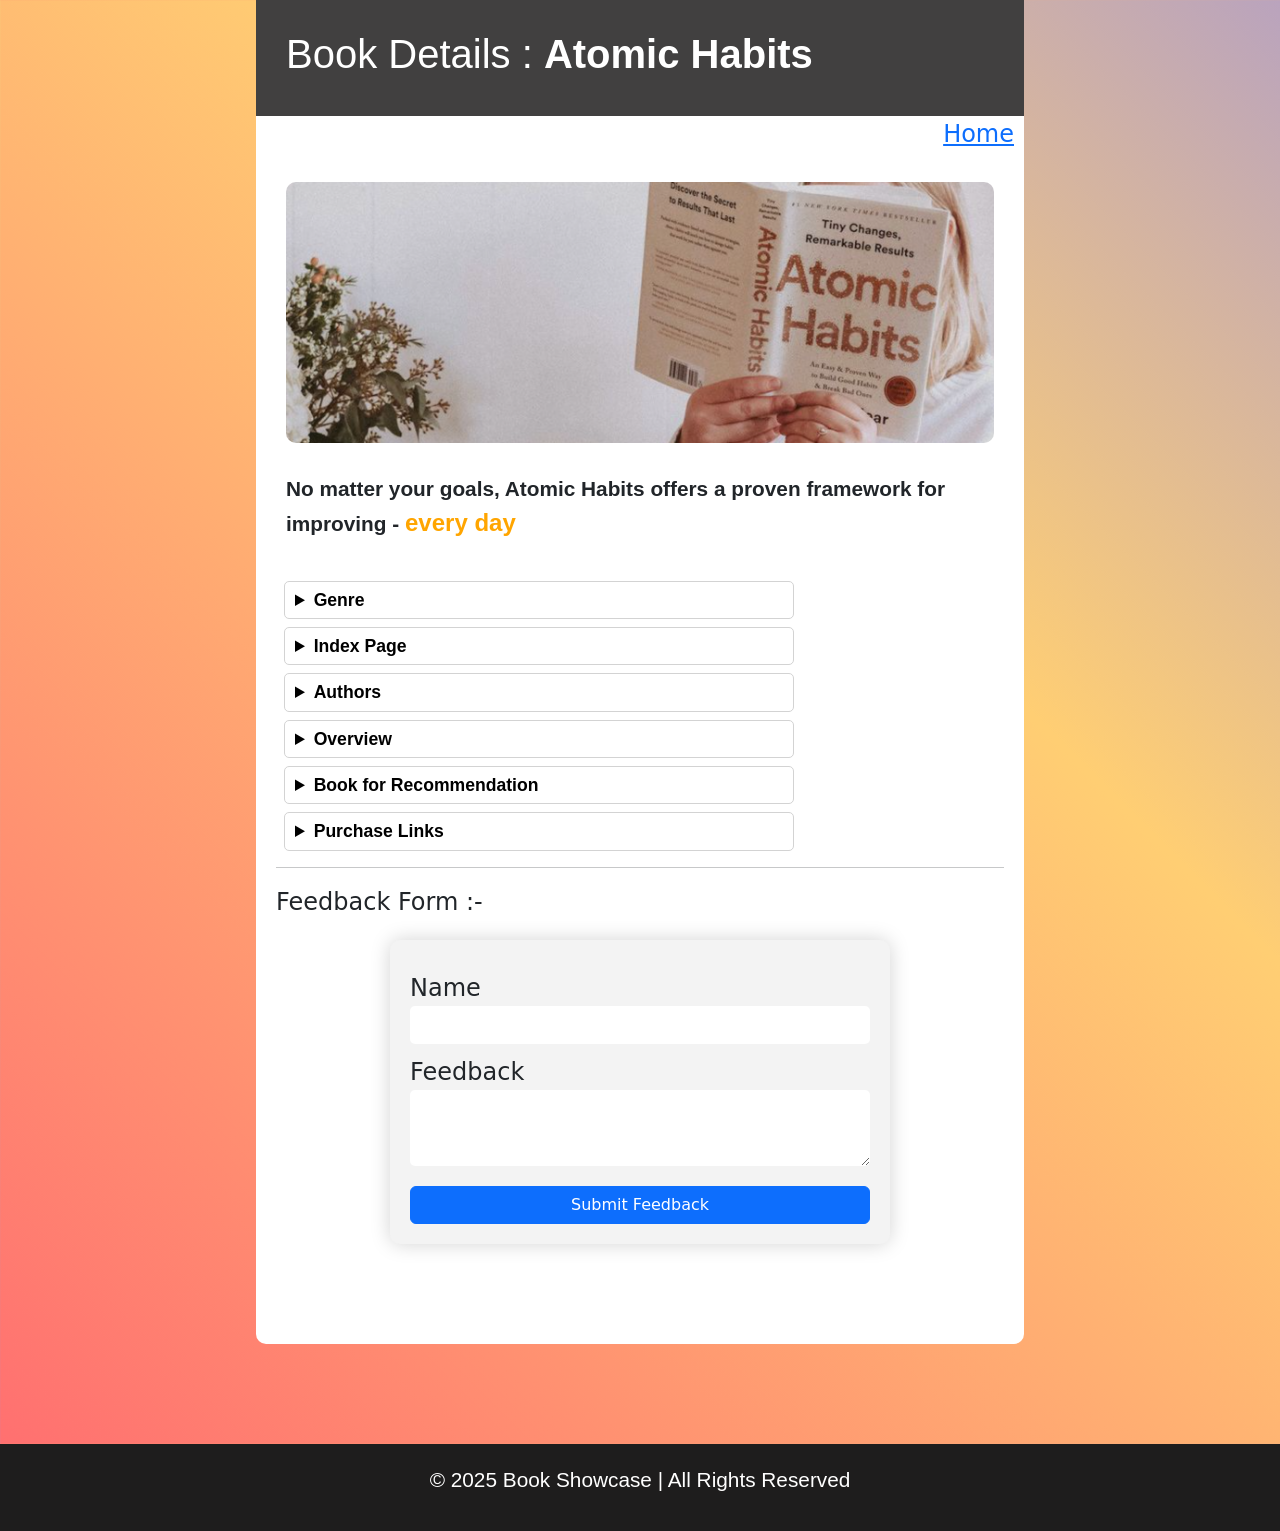
==== atomic.html @ f55c7b64 "Day1.1" ====
<!DOCTYPE html>
<html lang="en">

<head>
    <meta charset="UTF-8">
    <meta name="viewport" content="width=device-width, initial-scale=1.0">
    <link href="https://cdn.jsdelivr.net/npm/bootstrap@5.3.3/dist/css/bootstrap.min.css" rel="stylesheet"
        integrity="sha384-QWTKZyjpPEjISv5WaRU9OFeRpok6YctnYmDr5pNlyT2bRjXh0JMhjY6hW+ALEwIH" crossorigin="anonymous">
    <title>Atomic Habbits</title>
    <style>
        * {
            margin: 0px;
        }

        body {
            margin-left: 20%;
            margin-right: 20%;
            background: linear-gradient(45deg, rgb(255, 112, 112), rgb(255, 206, 115), rgb(128, 128, 251), rgb(222, 255, 149));
            animation: body 15s ease-in-out infinite;
            background-size: 300%;
            height: auto;
            margin-bottom: 100px;
        }
        @keyframes body {
            0% {
                background-position: 0 50%;
            }

            50% {
                background-position: 100% 50%;
            }

            100% {
                background-position: 0 50%;
            }
        }
        .page-body {
            background-color: white;
            border-radius: 10px;
        }

        header {
            background-color: rgb(65, 64, 64);
            color: white;
            font-family: Verdana, Geneva, Tahoma, sans-serif;
            display: flex;
            justify-content: center;
        }

        header h1 {
            width: 100%;
            padding: 30px;
        }

        img {
            width: 100%;
            padding: 30px;
            border-radius: 40px;
        }

        .desc {
            margin-left: 30px;
            font-size: 1.3rem;
            font-weight: bolder;
            margin-bottom: 40px;
            font-family: 'Lucida Sans', 'Lucida Sans Regular', 'Lucida Grande', 'Lucida Sans Unicode', Geneva, Verdana, sans-serif;
        }

        .author {
            font-size: 1.5rem;
            color: orange;
        }

        form {
            border: none;
            background-color: rgb(243, 243, 243);
            border-radius: 10px;
            padding: 20px;
            width: 500px;
            margin-bottom: 100px;
            box-shadow: 0 0 20px lightgray;
        }

        input,
        textarea {
            width: 100%;
            border-radius: 5px;
            border: none;
        }

        label {
            margin-top: 10px;
        }

        button {
            width: 100%;
            margin-top: 10px;

        }

        .feedback {
            display: flex;
            justify-content: center;
            margin-top: 20px;
        }

        .all-container {
            margin-left: 20px;
            margin-right: 20px;
            font-size: 1.5rem;
        }

        details {
            border: 1px solid lightgrey;
            border-radius: 5px;
            font-size: 1rem;
            margin: 8px;
            width: 70%;
            color: black;
            transition: 0.9s;
            
        }

        details:hover {
            box-shadow: 0 0 10px rgb(190, 183, 243);
            transform: scale(1.02);
            transition: 0.4s;
        }

        summary {
            padding: 5px 10px;
            font-size: 1.1rem;
            font-family: 'Lucida Sans', 'Lucida Sans Regular', 'Lucida Grande', 'Lucida Sans Unicode', Geneva, Verdana, sans-serif;
            font-weight: bold;
            cursor: pointer;
        }

        .para,
        a {
            padding: 10px;
        }

        .head{
            background-color: rgb(30, 29, 29);
            color: white;
            font-size: 1.3rem;
            margin-top: 100px;
            display: flex;
            padding: 20px;
            justify-content: center;
            font-family: Verdana, Geneva, Tahoma, sans-serif;
            position: absolute;
            left: 0px;
            right: 0px;
        }

        .name {
            font-size: 2.5rem;
            font-weight: bolder;
        }

        @media (max-width : 700px) {
            header h1 {
            width: 100%;
            padding: 20px;
            font-size: 0.8rem;
        }

            .name {
                font-size: 1.2rem;
            }

            img {
                padding: 10px;
                border-radius: 20px;
            }

            .desc {
                font-size: 1rem;
                margin: 0px;
                margin-left: 20px;
                margin-right: 20px;
                margin-bottom: 20px;
            }

            .author {
                font-size: 1rem;
            }

            summary {
                font-size: 0.8rem;
            }

            details {
                font-size: 0.9rem;
                width: 80%;
            }

            .all-container {
                margin-left: 10px;
                margin-right: 10px;
                font-size: 1rem;
                
            }
            .feedback{
                margin-top: 10px;
            }
            form{
                margin: 10px;
                margin-bottom: 30px;
                border-radius: 5px;
                border: 1px dashed lightgrey;
                box-shadow: none;
                background-color: rgb(238, 238, 238);
            }
            input, textarea{
                border-radius: 2px;
            }
            body{
                margin-left: 20px;
                margin-right: 20px;
            }
            .head{
                font-size: 0.8rem;
            }
        }
        .sub-head{
            text-align: end;
            font-size: 1.5rem;
        }
    </style>
</head>
<body>
    <div class="page-body">
        <header>
            <h1>Book Details : <span class="name">Atomic Habits</span></h1>
        </header>
        <aside class="sub-head">
            <span><a href="index.html">Home</a>
            </span>
        </aside>
        <div class="top">
            <img src="files/inner-atomic.png" alt="">
            <p class="desc">No matter your goals, Atomic Habits offers a proven framework for improving - <span
                    class="author">every day</span></p>
        </div>
        <div class="all-container">
            <details>
                <summary>Genre</summary>
                <ul>
                    <li>Self-help</li>
                    <li>Habit Formation</li>
                    <li>Small Changes</li>
                </ul>
            </details>

            <details>
                <summary>Index Page</summary>
                <ul>
                    <li>Introduction</li>
                    <li>Chapter 1 : Overview</li>
                    <li>Chapter 2 : Advanced Concepts</li>
                </ul>
            </details>

            <details>
                <summary>Authors</summary>
                <p class="para">James Clear</p>
            </details>

            <details>
                <summary>Overview</summary>
                <p class="para"> A supremely practical and useful book. James Clear distils the most fundamental
                    information about habit
                    formation, so you can accomplish more by focusing on less.</p>
            </details>

            <details>
                <summary>Book for Recommendation</summary>
                <p class="para">
                    ✅ Students – To develop better study habits and stay consistent. <br>
                    ✅ Professionals – To improve productivity and work efficiency. <br>
                    ✅ Entrepreneurs – To create effective routines for business success.
                </p>
            </details>
            <details>
                <summary>Purchase Links</summary>
                <a
                    href="https://www.amazon.in/Atomic-Habits-James-Clear/dp/1847941834?source=ps-sl-shoppingads-lpcontext&ref_=fplfs&psc=1&smid=A1WYWER0W24N8S">Amazon</a>
                - ₹491/-<br>
                <a
                    href="https://www.zeptonow.com/pn/atomic-habits/pvid/757cc3ea-c161-460b-a27c-777ed2768783?srsltid=AfmBOor2JfeSNgFs7T1Hc4neRlDv4Y5MKJ7_xp-EL1XbA_Kfg74TwbNV3s8">Zepto</a>
                - ₹579/- <br>
            </details>

            <hr>
            Feedback Form :- 
            <div class="feedback">
                <form action="">
                    <label for="">Name</label> <br>
                    <input type="text" name="" id=""> <br>
                    <label for="">Feedback</label> <br>
                    <textarea name="" id=""></textarea> <br>
                    <button class="btn btn-primary">Submit Feedback</button>
                </form>
            </div>
        </div>


    </div>

    <div class="head">
        <footer>
            <p>&copy; 2025 Book Showcase | All Rights Reserved</p>
        </footer>
    </div>
</body>

</html>
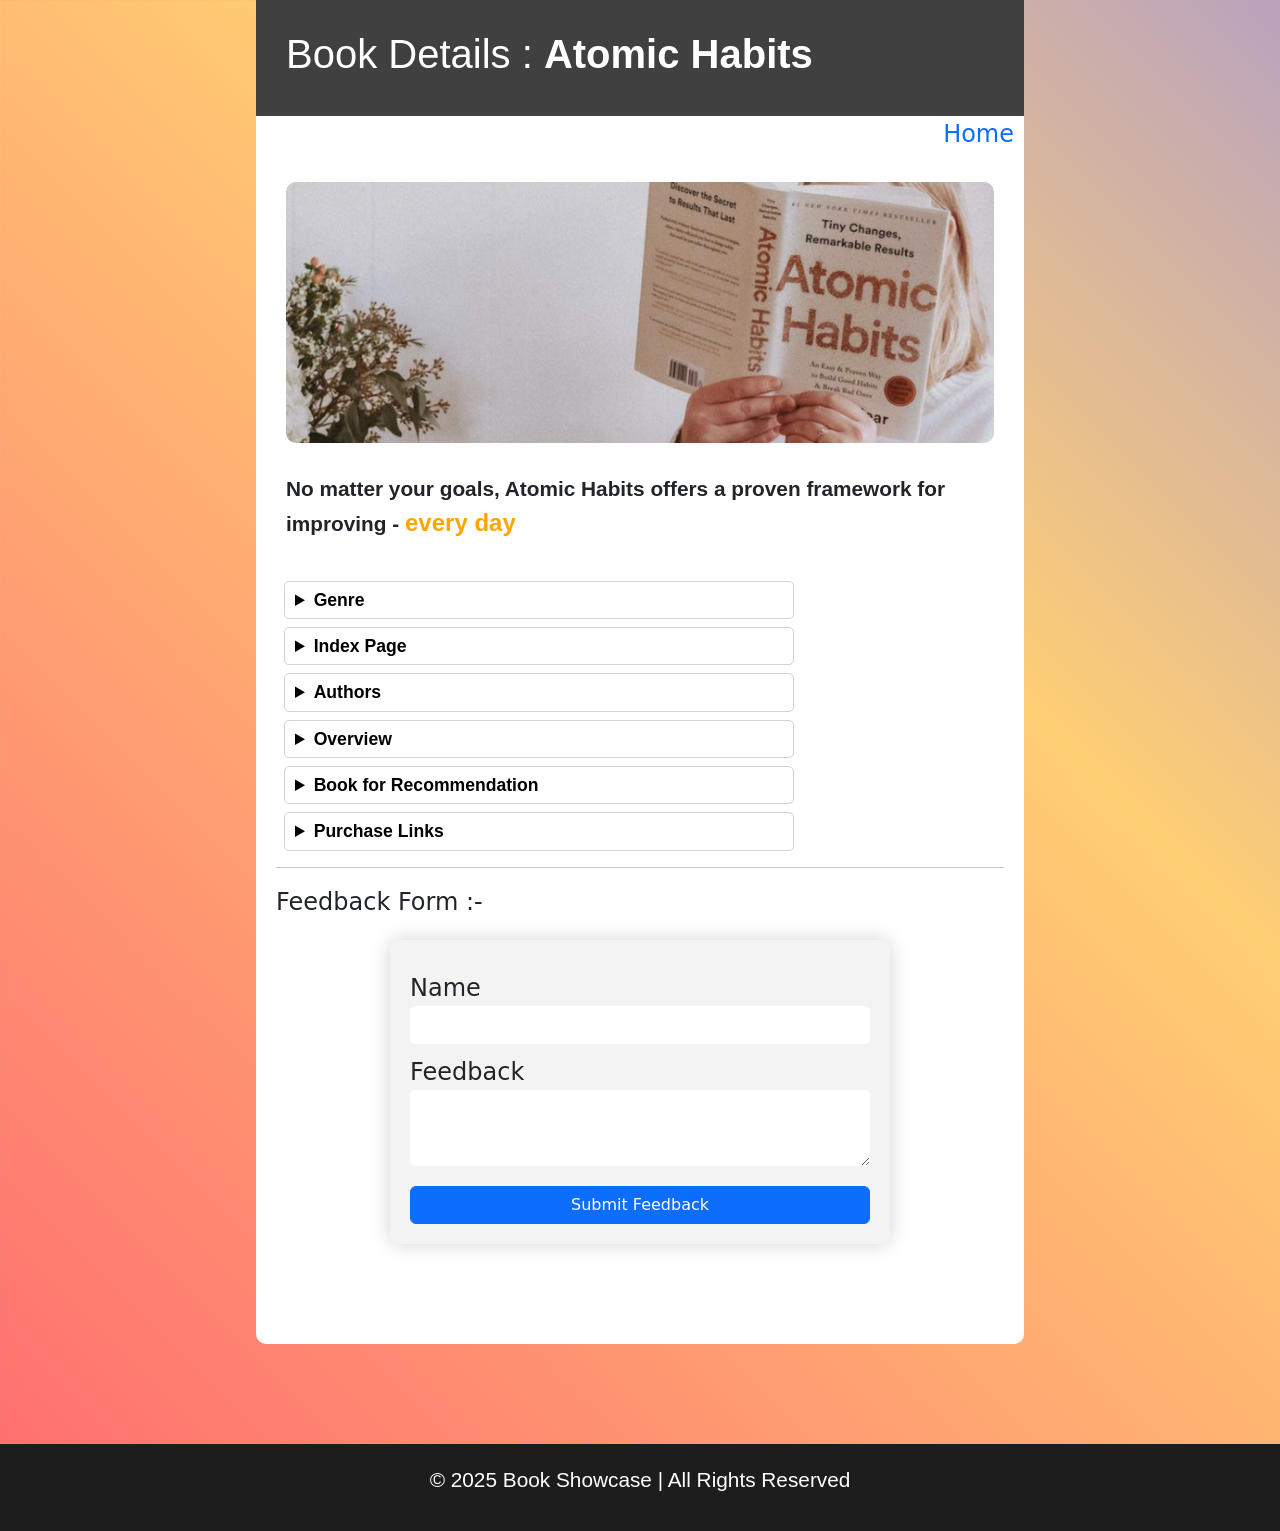
==== commit 8e82db84: "Update HOME" ====
--- a/atomic.html
+++ b/atomic.html
@@ -223,10 +223,16 @@
             .head{
                 font-size: 0.8rem;
             }
+            a{
+                font-size: 0.7em;
+            }
         }
         .sub-head{
             text-align: end;
             font-size: 1.5rem;
+        }
+        a{
+            text-decoration: none;
         }
     </style>
 </head>
@@ -267,14 +273,12 @@
                 <summary>Authors</summary>
                 <p class="para">James Clear</p>
             </details>
-
             <details>
                 <summary>Overview</summary>
                 <p class="para"> A supremely practical and useful book. James Clear distils the most fundamental
                     information about habit
                     formation, so you can accomplish more by focusing on less.</p>
             </details>
-
             <details>
                 <summary>Book for Recommendation</summary>
                 <p class="para">
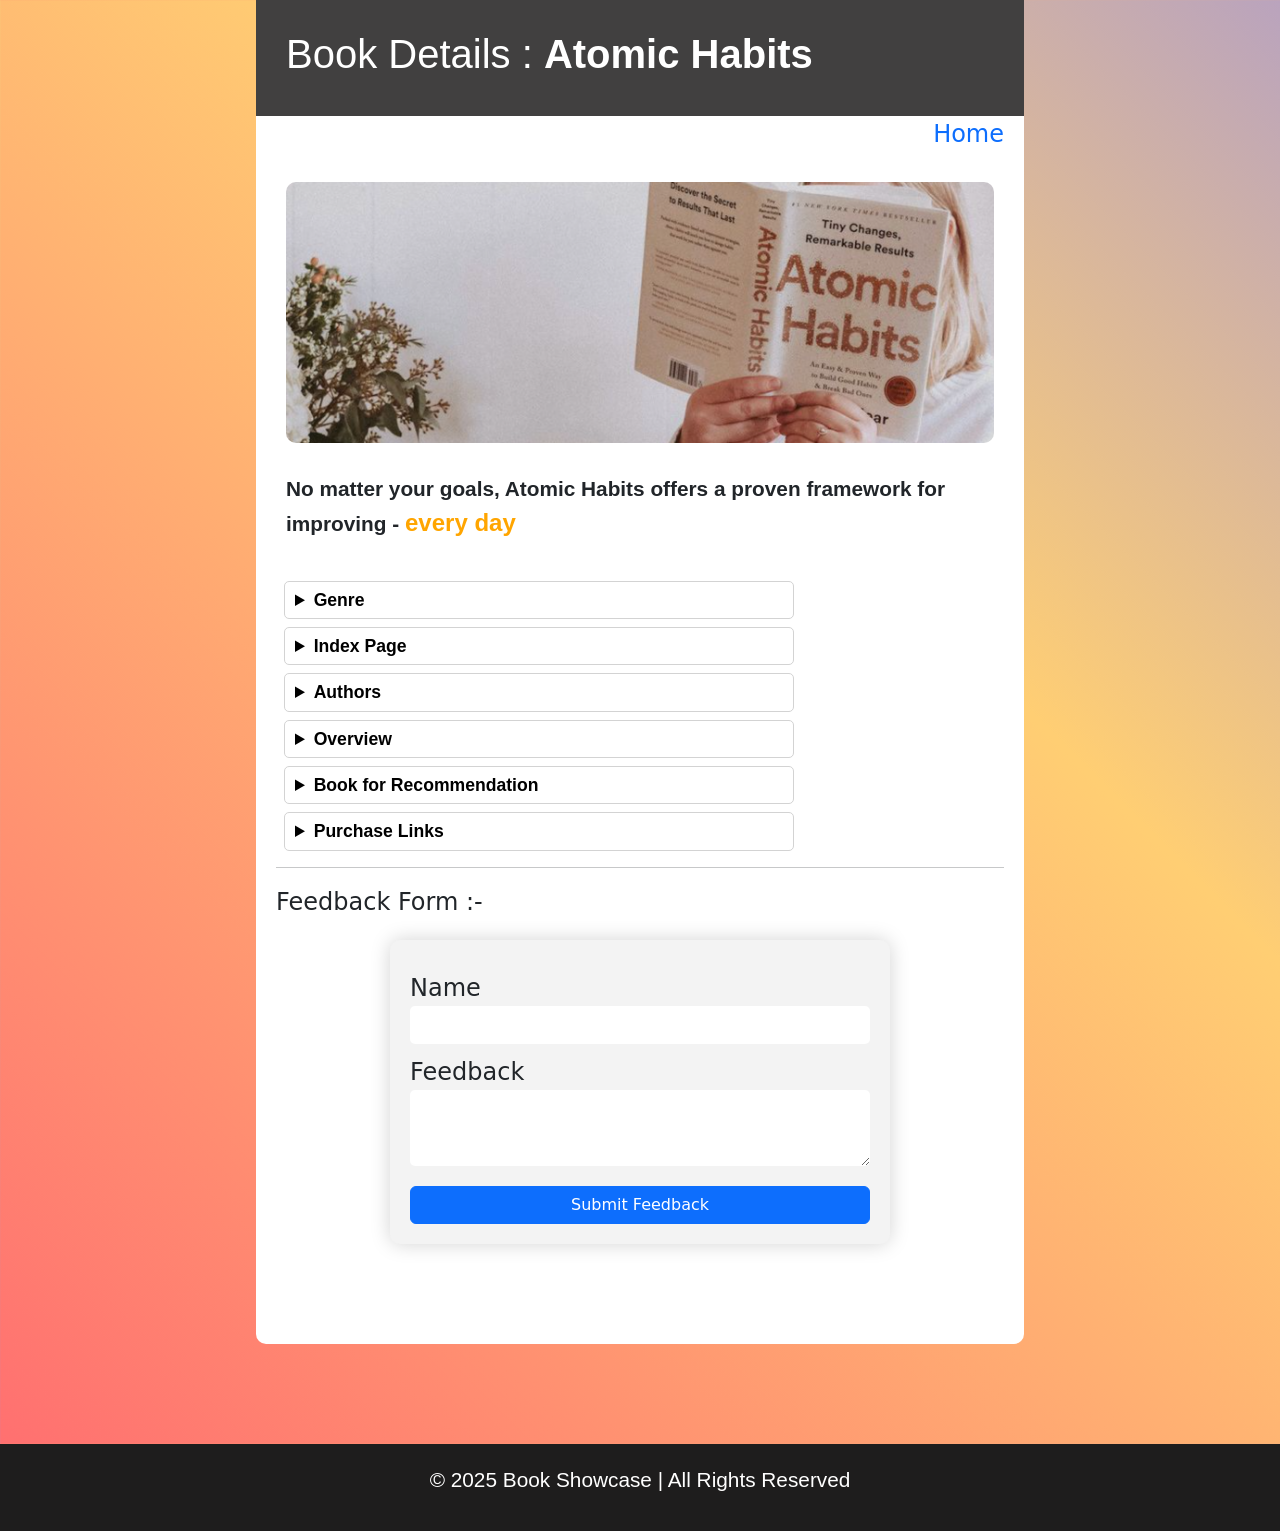
==== commit 58ba7a0e: "Update HOME" ====
--- a/atomic.html
+++ b/atomic.html
@@ -233,6 +233,7 @@
         }
         a{
             text-decoration: none;
+            margin-right: 10px;
         }
     </style>
 </head>
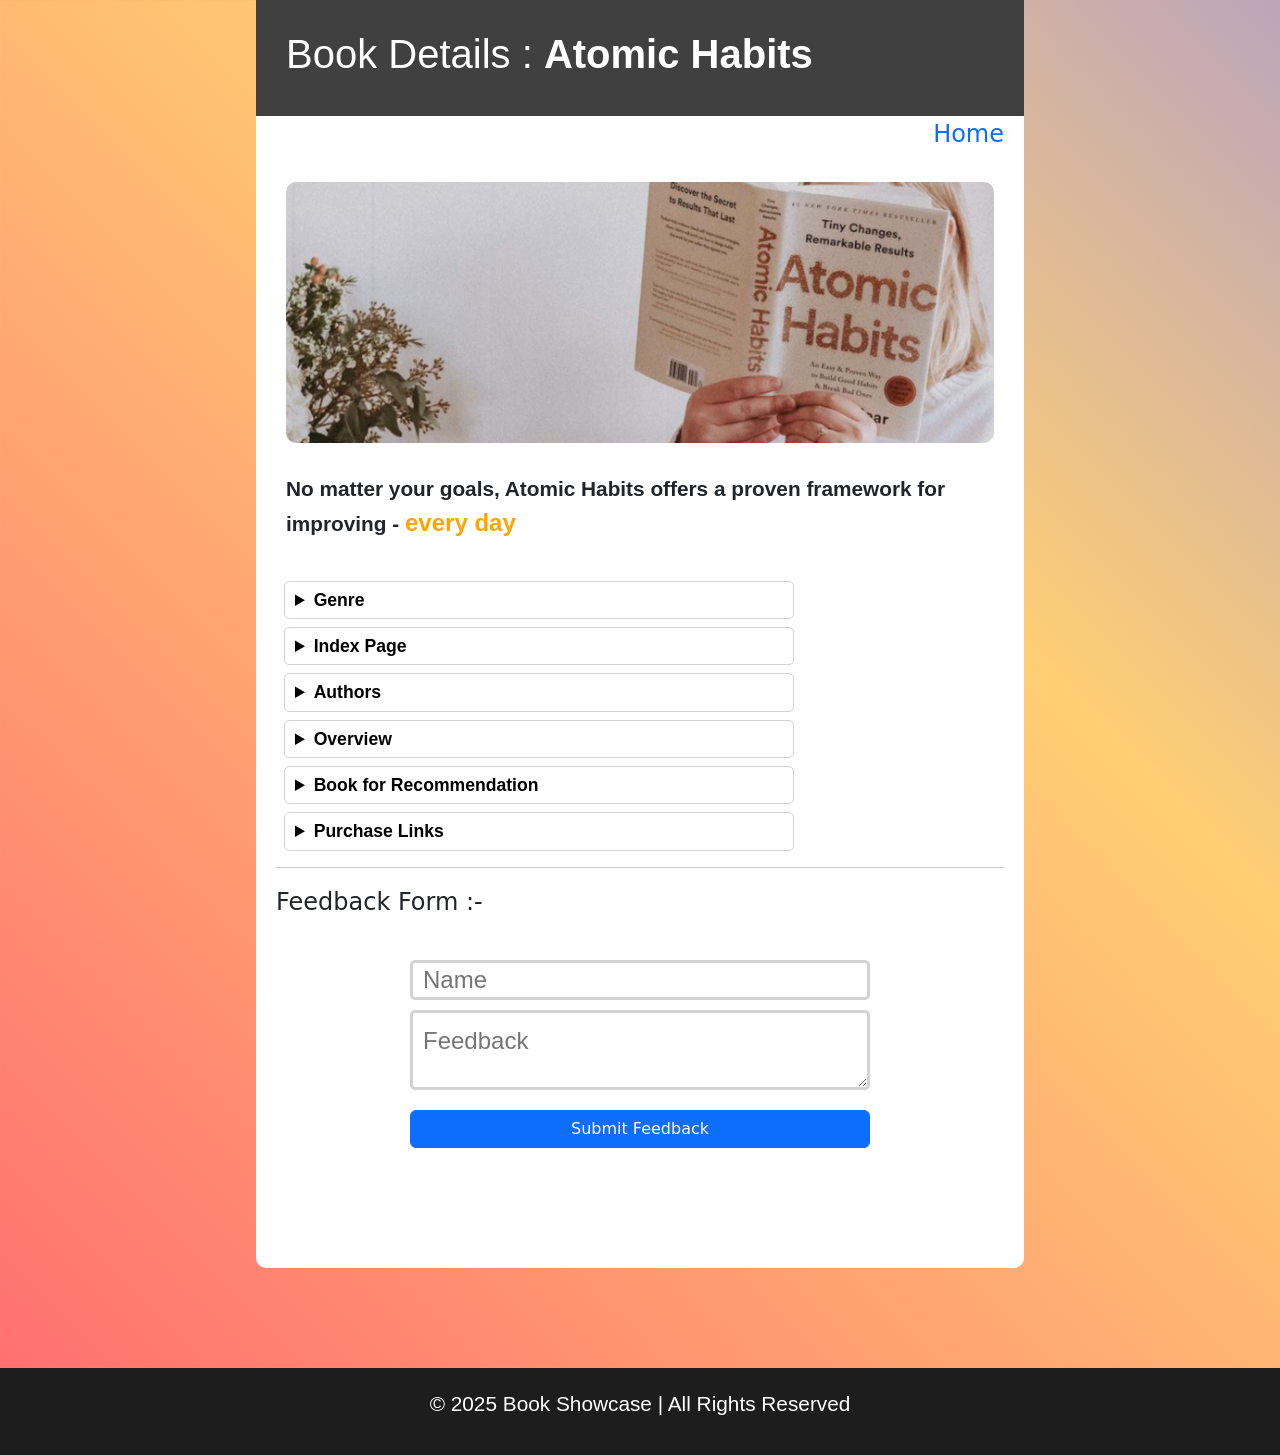
==== commit 52e049cb: "update form" ====
--- a/atomic.html
+++ b/atomic.html
@@ -73,23 +73,25 @@
 
         form {
             border: none;
-            background-color: rgb(243, 243, 243);
             border-radius: 10px;
             padding: 20px;
             width: 500px;
             margin-bottom: 100px;
-            box-shadow: 0 0 20px lightgray;
-        }
-
+        }
         input,
         textarea {
-            width: 100%;
+            font-family:Verdana, Geneva, Tahoma, sans-serif;
+            width: 100%;
+            padding: 10px;
             border-radius: 5px;
-            border: none;
-        }
-
-        label {
-            margin-top: 10px;
+            border: 3px solid lightgray;
+        }
+        input{
+            margin-bottom: 10px;
+            height: 40px;
+        }
+        textarea{
+            height: 80px;
         }
 
         button {
@@ -205,17 +207,7 @@
             .feedback{
                 margin-top: 10px;
             }
-            form{
-                margin: 10px;
-                margin-bottom: 30px;
-                border-radius: 5px;
-                border: 1px dashed lightgrey;
-                box-shadow: none;
-                background-color: rgb(238, 238, 238);
-            }
-            input, textarea{
-                border-radius: 2px;
-            }
+
             body{
                 margin-left: 20px;
                 margin-right: 20px;
@@ -302,10 +294,10 @@
             Feedback Form :- 
             <div class="feedback">
                 <form action="">
-                    <label for="">Name</label> <br>
-                    <input type="text" name="" id=""> <br>
-                    <label for="">Feedback</label> <br>
-                    <textarea name="" id=""></textarea> <br>
+                    <!-- <label for="">Name</label> <br> -->
+                    <input type="text" name="" id="" placeholder="Name"> <br>
+                    <!-- <label for="">Feedback</label> <br> -->
+                    <textarea name="" id="" placeholder="Feedback"></textarea> <br>
                     <button class="btn btn-primary">Submit Feedback</button>
                 </form>
             </div>
